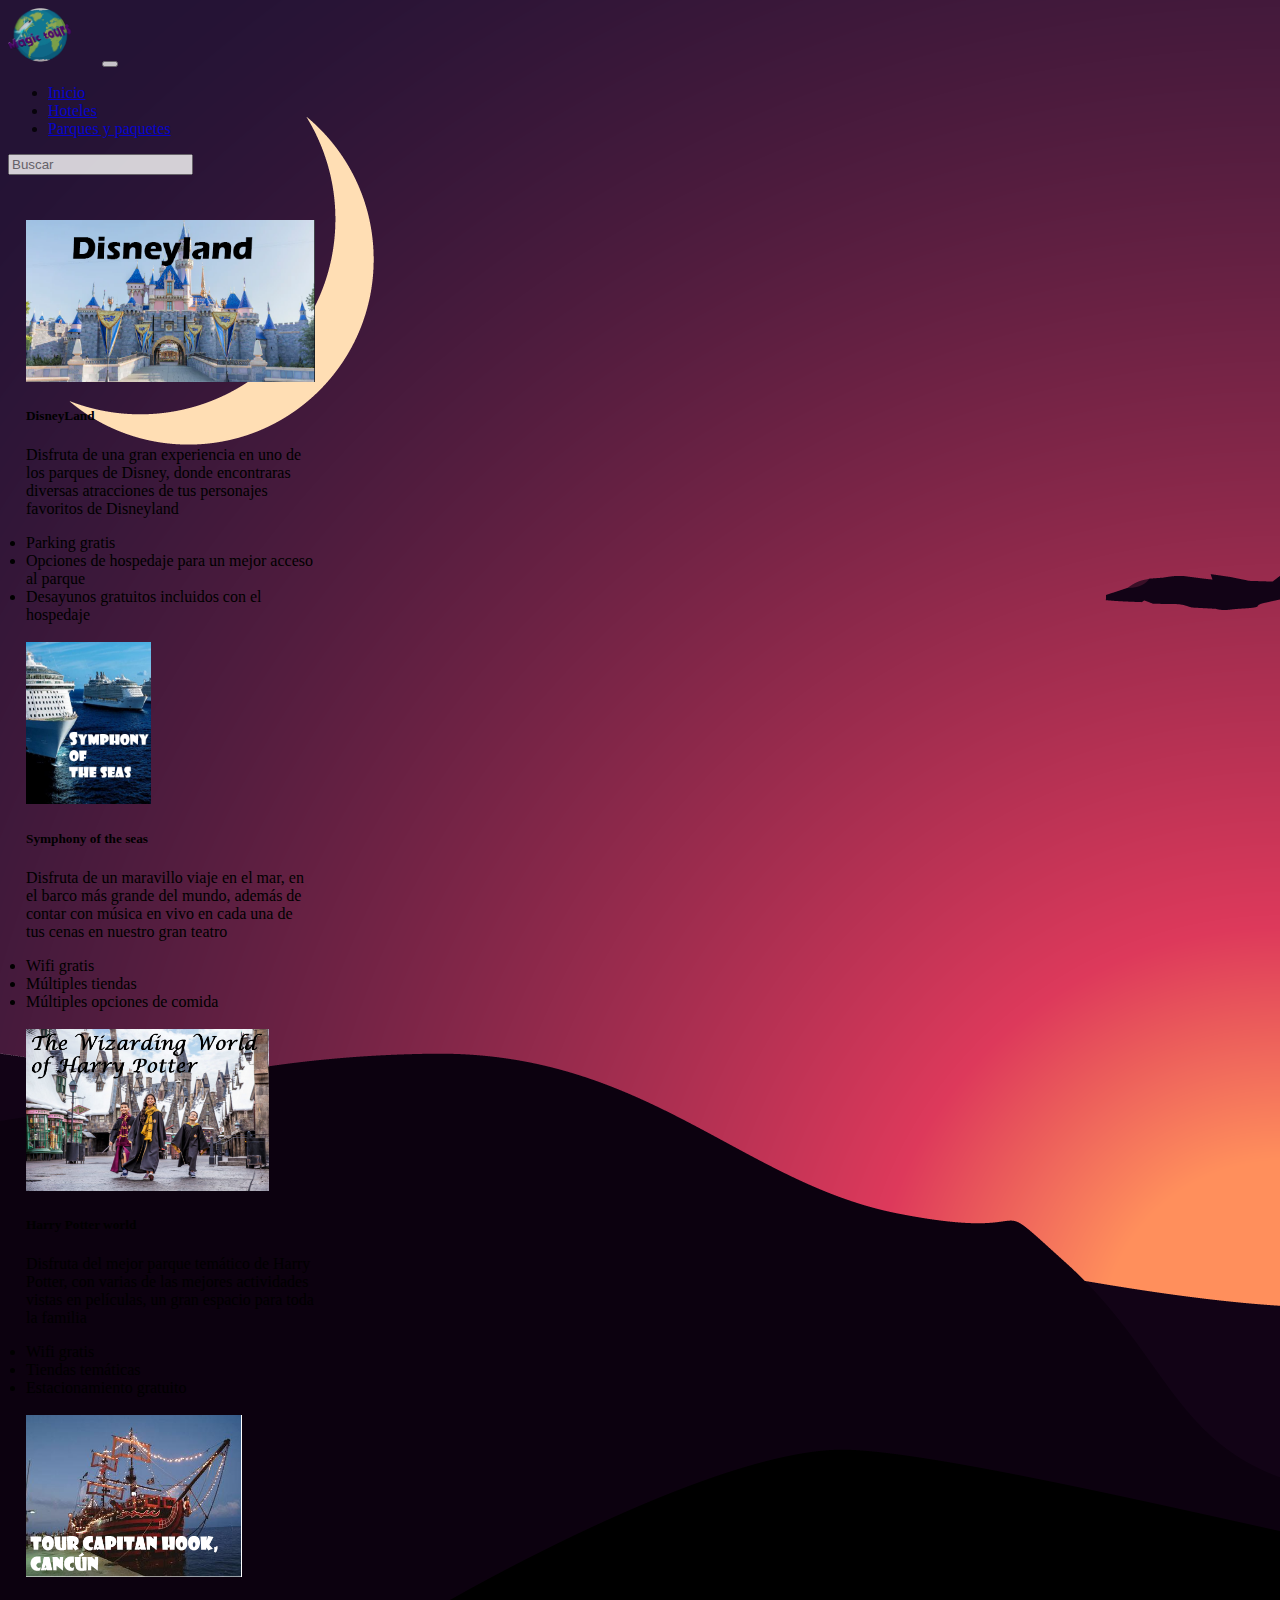
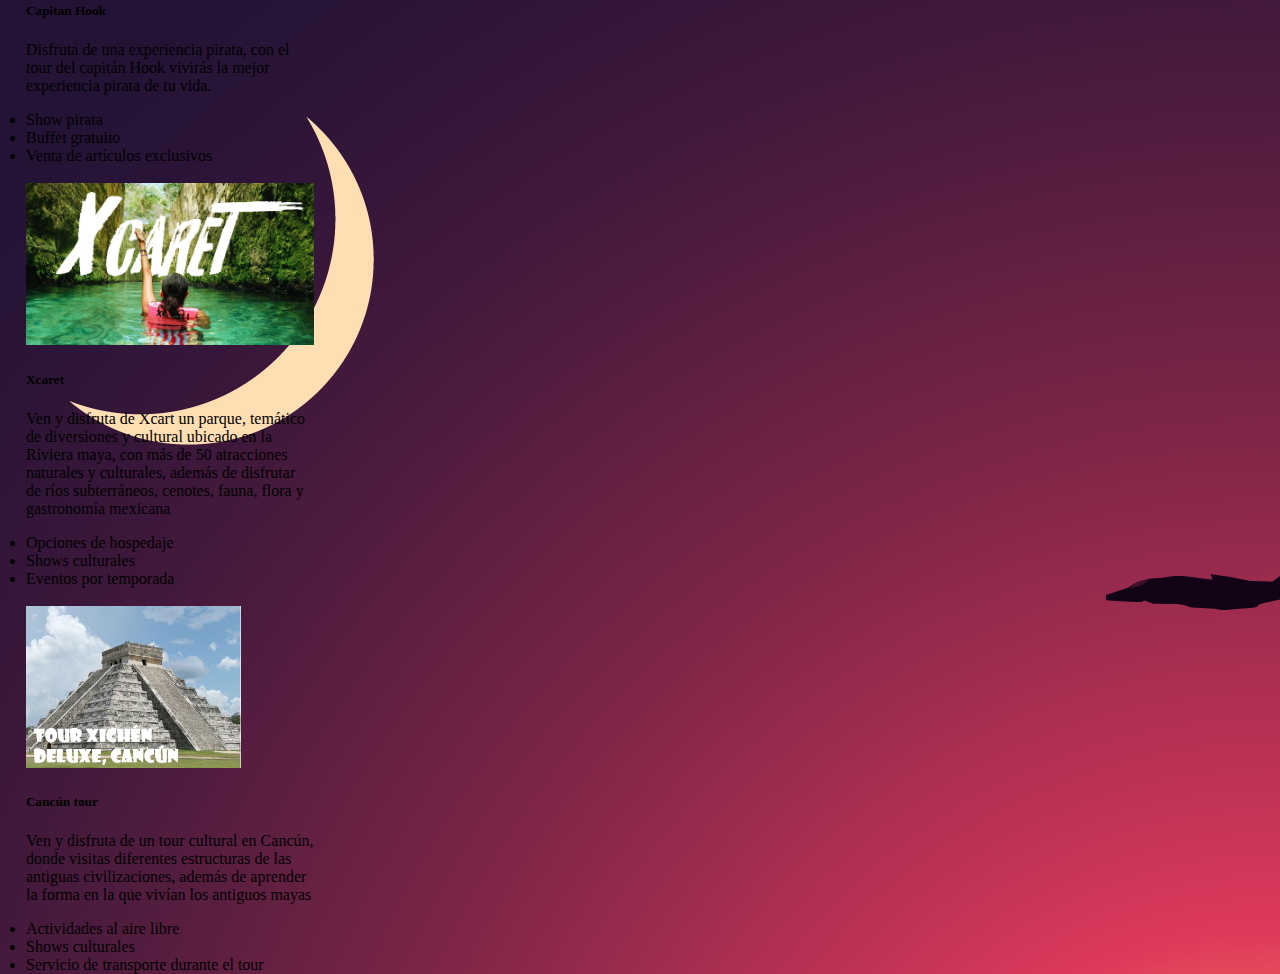
==== templates/Parques.html @ 58047b08 "Update" ====
<!DOCTYPE html>
<html lang="en">

<head>
    <meta charset="UTF-8">
    <meta name="viewport" content="width=device-width, initial-scale=1.0">
    <title>Parques y paquetes</title>
    <link rel="stylesheet" type="text/css" href="../static/css/estilos.css">
    <link href="https://cdn.jsdelivr.net/npm/bootstrap@5.3.2/dist/css/bootstrap.min.css" rel="stylesheet"
        integrity="sha384-T3c6CoIi6uLrA9TneNEoa7RxnatzjcDSCmG1MXxSR1GAsXEV/Dwwykc2MPK8M2HN" crossorigin="anonymous">
    <script src="https://cdn.jsdelivr.net/npm/bootstrap@5.3.2/dist/js/bootstrap.bundle.min.js"
        integrity="sha384-C6RzsynM9kWDrMNeT87bh95OGNyZPhcTNXj1NW7RuBCsyN/o0jlpcV8Qyq46cDfL"
        crossorigin="anonymous"></script>
</head>

<body class="body">
    <nav class="navbar navbar-expand-lg bg-body-tertiary">
        <div class="container-fluid">
            <img src="../static/img/logo.png" class="logo">
            <button class="navbar-toggler" type="button" data-bs-toggle="collapse"
                data-bs-target="#navbarSupportedContent" aria-controls="navbarSupportedContent" aria-expanded="false"
                aria-label="Toggle navigation">
                <span class="navbar-toggler-icon"></span>
            </button>
            <div class="collapse navbar-collapse" id="navbarSupportedContent">
                <ul class="navbar-nav me-auto mb-2 mb-lg-0">
                    <li class="nav-item">
                        <a class="nav-link active" aria-current="page" href="../index.html">Inicio</a>
                    </li>
                    <li class="nav-item">
                        <a class="nav-link" href="hoteles.html">Hoteles</a>
                    </li>
                    <li class="nav-item">
                        <a class="nav-link" href="Parques.html">Parques y paquetes</a>
                    </li>
                </ul>
                <form class="d-flex" role="search">
                    <input class="form-control me-2" type="search" placeholder="Buscar" aria-label="Buscar" id="search">
                </form>
            </div>
        </div>
    </nav>
    <section class="hoteles">
        <div class="container text-center">
            <div class="row">
                <div class="col">

                    <div class="card" style="width: 18rem;">
                        <img src="../static/img/parques-promos/Disney.png" class="card-img-top" alt="...">
                        <div class="card-body">
                            <h5 class="card-title">DisneyLand</h5>
                            <p class="card-text">
                                Disfruta de una gran experiencia en uno de los parques de Disney, donde encontraras
                                diversas atracciones de tus personajes favoritos de Disneyland
                                <li>Parking gratis</li>
                                <li>Opciones de hospedaje para un mejor acceso al parque</li>
                                <li>Desayunos gratuitos incluidos con el hospedaje</li>
                            </p>
                        </div>
                    </div>

                    <div class="card" style="width: 18rem;">
                        <img src="../static/img/parques-promos/paquete1.png" class="card-img-top" alt="...">
                        <div class="card-body">
                            <h5 class="card-title">Symphony of the seas</h5>
                            <p class="card-text"> Disfruta de un maravillo viaje en el mar, en el barco más grande del
                                mundo, además de contar con música en vivo en cada una de tus cenas en nuestro gran
                                teatro
                                <li>Wifi gratis</li>
                                <li>Múltiples tiendas</li>
                                <li>Múltiples opciones de comida</li>
                            </p>
                        </div>
                    </div>


                </div>

                <div class="col">

                    <div class="card" style="width: 18rem;">
                        <img src="../static/img/parques-promos/harry.png" class="card-img-top" alt="...">
                        <div class="card-body">
                            <h5 class="card-title">Harry Potter world</h5>
                            <p class="card-text">Disfruta del mejor parque temático de Harry Potter, con varias de las
                                mejores actividades vistas en películas, un gran espacio para toda la familia
                                <li>Wifi gratis</li>
                                <li>Tiendas temáticas</li>
                                <li>Estacionamiento gratuito</li>
                            </p>
                        </div>
                    </div>

                    <div class="card" style="width: 18rem;">
                        <img src="../static/img/parques-promos/paquete2.png" class="card-img-top" alt="...">
                        <div class="card-body">
                            <h5 class="card-title">Capitan Hook</h5>
                            <p class="card-text">Disfruta de una experiencia pirata, con el tour del capitán Hook
                                vivirás la mejor experiencia pirata de tu vida.
                                <li>Show pirata</li>
                                <li>Buffet gratuito</li>
                                <li>Venta de artículos exclusivos</li>
                            </p>
                        </div>
                    </div>


                </div>
                <div class="col">

                    <div class="card" style="width: 18rem;">
                        <img src="../static/img/parques-promos/xcaret.jpg" class="card-img-top" alt="...">
                        <div class="card-body">
                            <h5 class="card-title">Xcaret</h5>
                            <p class="card-text">Ven y disfruta de Xcart un parque, temático de diversiones y cultural
                                ubicado en la Riviera maya, con más de 50 atracciones naturales y culturales, además de
                                disfrutar de ríos subterráneos, cenotes, fauna, flora y gastronomía mexicana
                                <li>Opciones de hospedaje</li>
                                <li>Shows culturales</li>
                                <li>Eventos por temporada</li>
                            </p>
                        </div>
                    </div>

                    <div class="card" style="width: 18rem;">
                        <img src="../static/img/parques-promos/paquete3.png" class="card-img-top" alt="...">
                        <div class="card-body">
                            <h5 class="card-title">Cancún tour</h5>
                            <p class="card-text">Ven y disfruta de un tour cultural en Cancún, donde visitas diferentes
                                estructuras de las antiguas civilizaciones, además de aprender la forma en la que vivían
                                los antiguos mayas
                                <li>Actividades al aire libre</li>
                                <li>Shows culturales</li>
                                <li>Servicio de transporte durante el tour</li>
                            </p>
                        </div>
                    </div>



                </div>
            </div>
        </div>
    </section>
</body>

</html>
---- static/css/estilos.css ----
.body{
    background-image: url(../img/fondo.png);
    width: 100%;
    height: 100vh;

}
.logo{
	height: 15h;
	width: 10vh;
    margin-bottom: -3vh;
}
.navbar{
    opacity: 80%;
}
.hoteles{
    margin-top: 5vh;
}
.card{
    margin: 2vh;
}
.card-img-top{
    height: 18vh;
}
p{
    text-align: left;
}
li{
    text-align: left;

}
.inicio{
    margin-top: 5vh;
    background-color: gray;
    opacity: 90%;
    color: white;
}
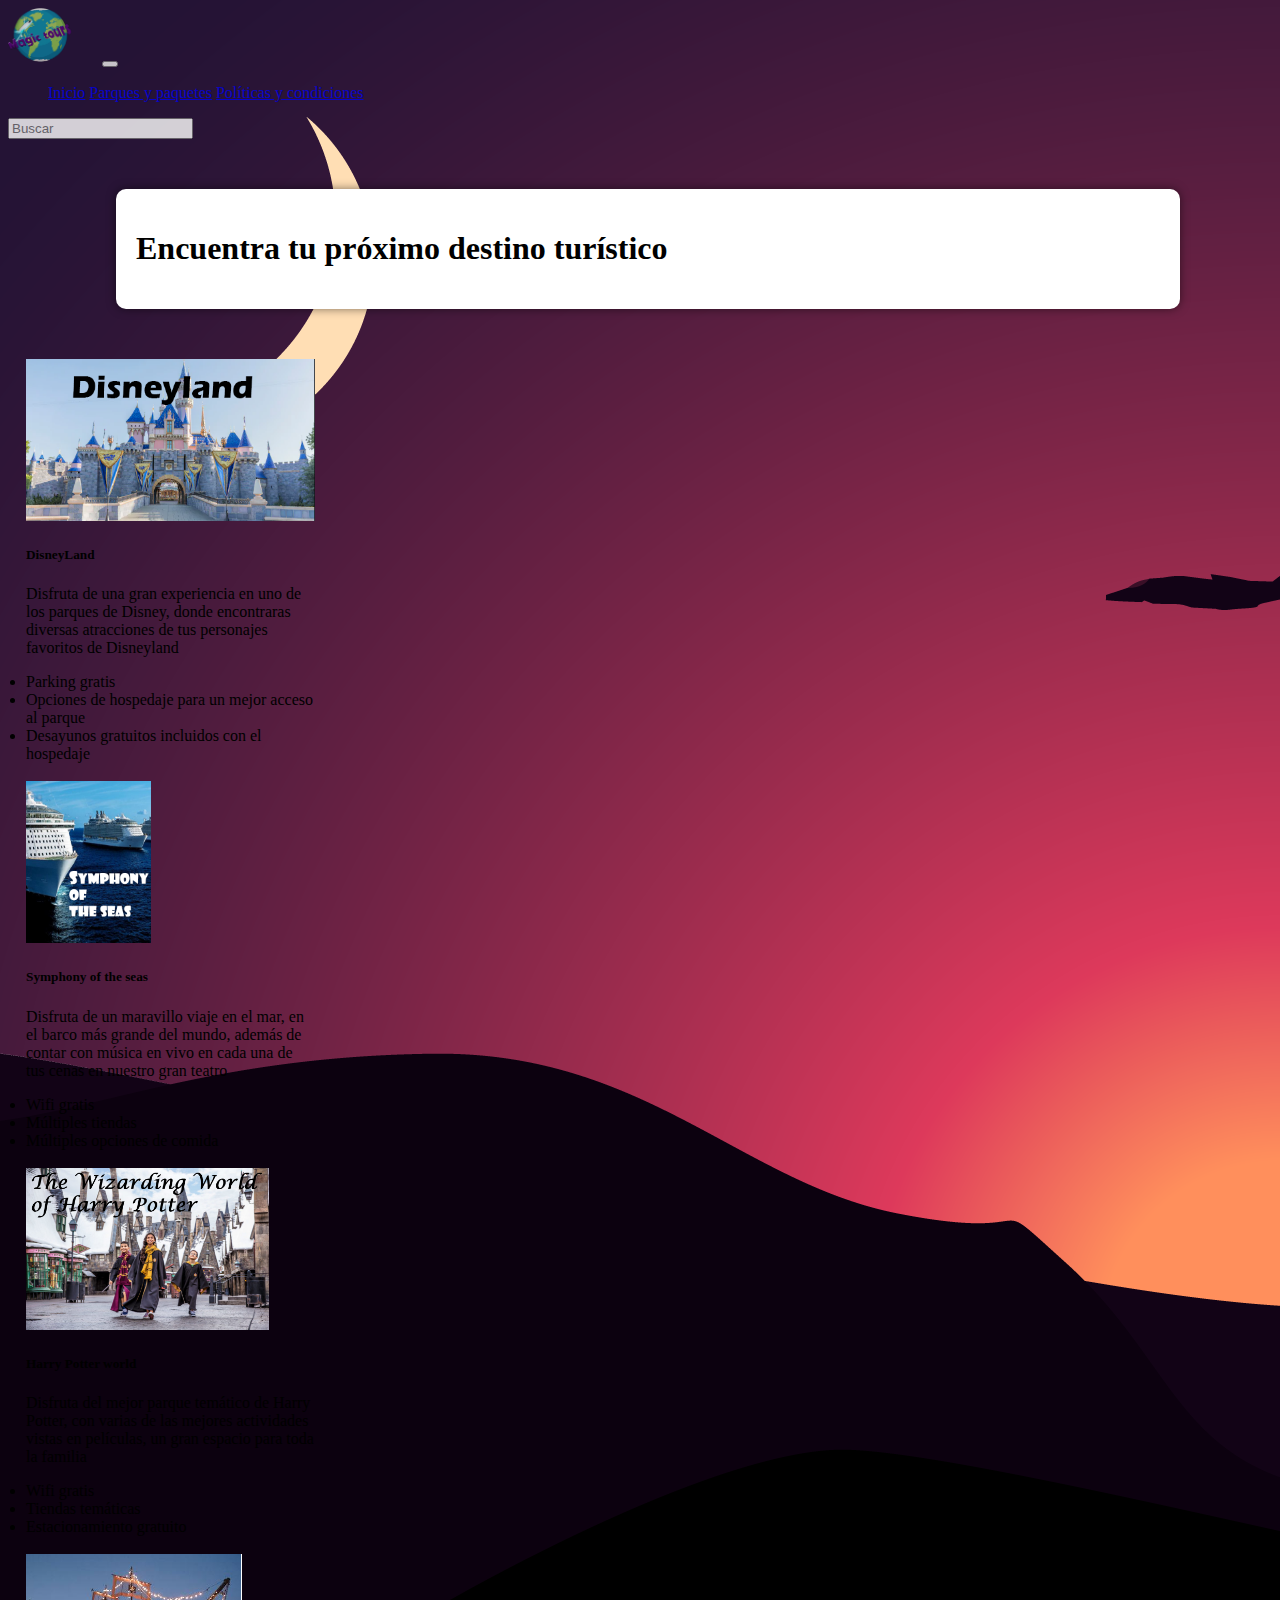
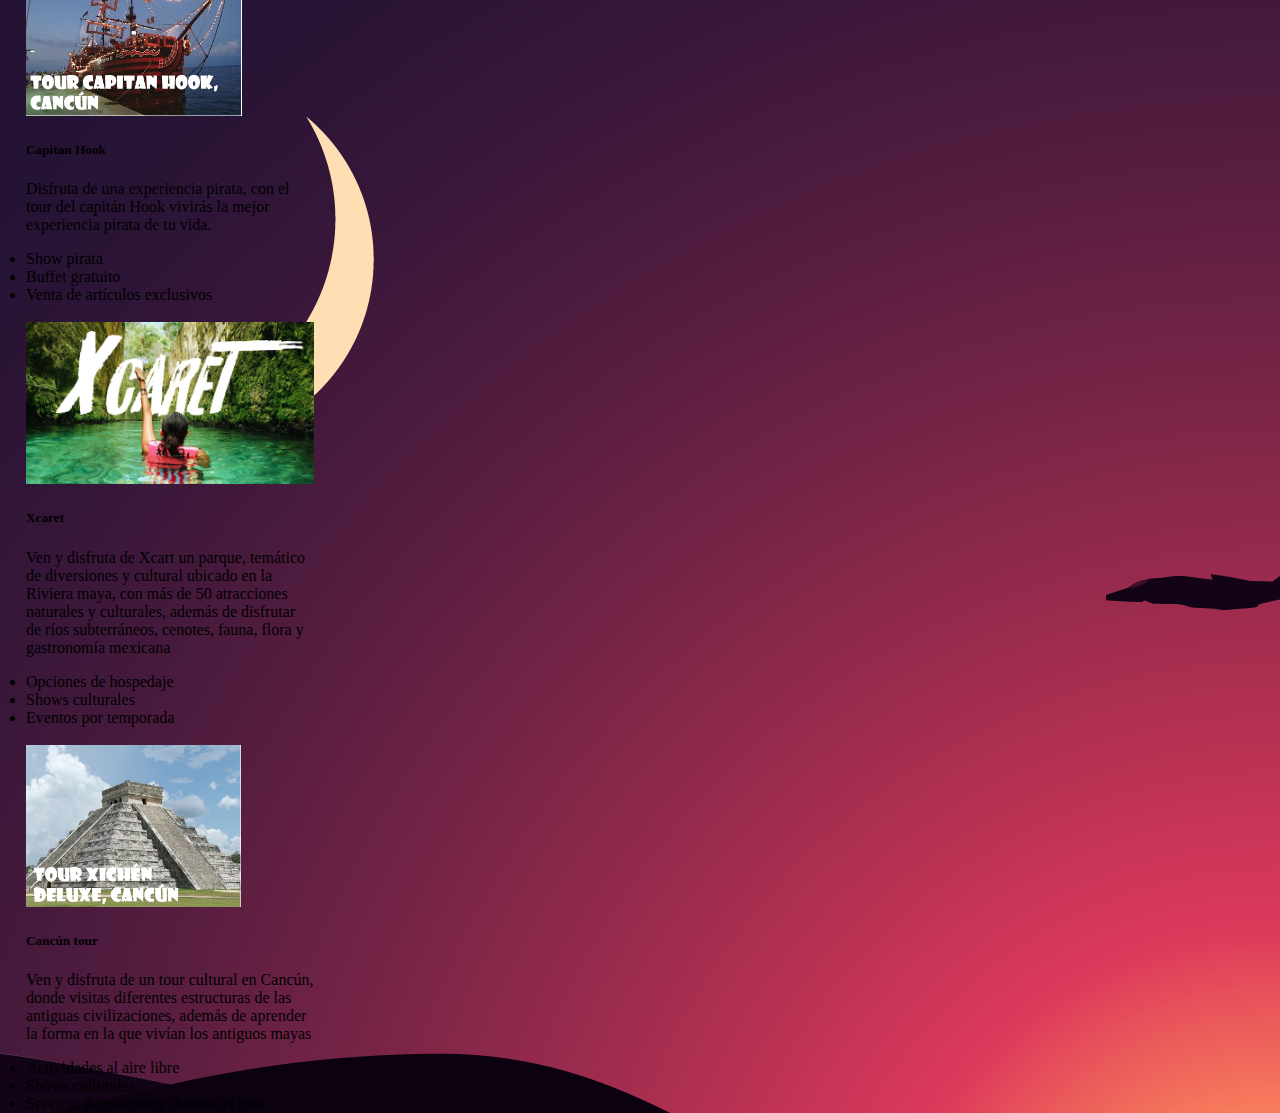
==== commit bf51df5d: "f1" ====
--- a/templates/Parques.html
+++ b/templates/Parques.html
@@ -24,15 +24,9 @@
             </button>
             <div class="collapse navbar-collapse" id="navbarSupportedContent">
                 <ul class="navbar-nav me-auto mb-2 mb-lg-0">
-                    <li class="nav-item">
                         <a class="nav-link active" aria-current="page" href="../index.html">Inicio</a>
-                    </li>
-                    <li class="nav-item">
-                        <a class="nav-link" href="hoteles.html">Hoteles</a>
-                    </li>
-                    <li class="nav-item">
                         <a class="nav-link" href="Parques.html">Parques y paquetes</a>
-                    </li>
+                        <a class="nav-link" href="politicasyCondiciones.html">Políticas y condiciones </a>
                 </ul>
                 <form class="d-flex" role="search">
                     <input class="form-control me-2" type="search" placeholder="Buscar" aria-label="Buscar" id="search">
@@ -42,6 +36,9 @@
     </nav>
     <section class="hoteles">
         <div class="container text-center">
+            <div class="box">
+                <h1>Encuentra tu próximo destino turístico</h1>
+            </div>
             <div class="row">
                 <div class="col">
 
@@ -143,5 +140,5 @@
         </div>
     </section>
 </body>
-
+<script src="../static/js/scripts.js"></script>
 </html>--- a/static/css/estilos.css
+++ b/static/css/estilos.css
@@ -4,6 +4,14 @@
     height: 100vh;
 
 }
+.box {
+    width: 80%; /* Ancho del contenedor */
+    margin: 50px auto; /* Margen superior e inferior, centrado horizontalmente */
+    padding: 20px; /* Espacio interno */
+    background-color: #ffffff; /* Color del contenedor */
+    border-radius: 10px; /* Borde redondeado */
+    box-shadow: 0px 0px 10px 0px rgba(0, 0, 0, 0.5); /* Sombra */
+  }
 .logo{
 	height: 15h;
 	width: 10vh;
